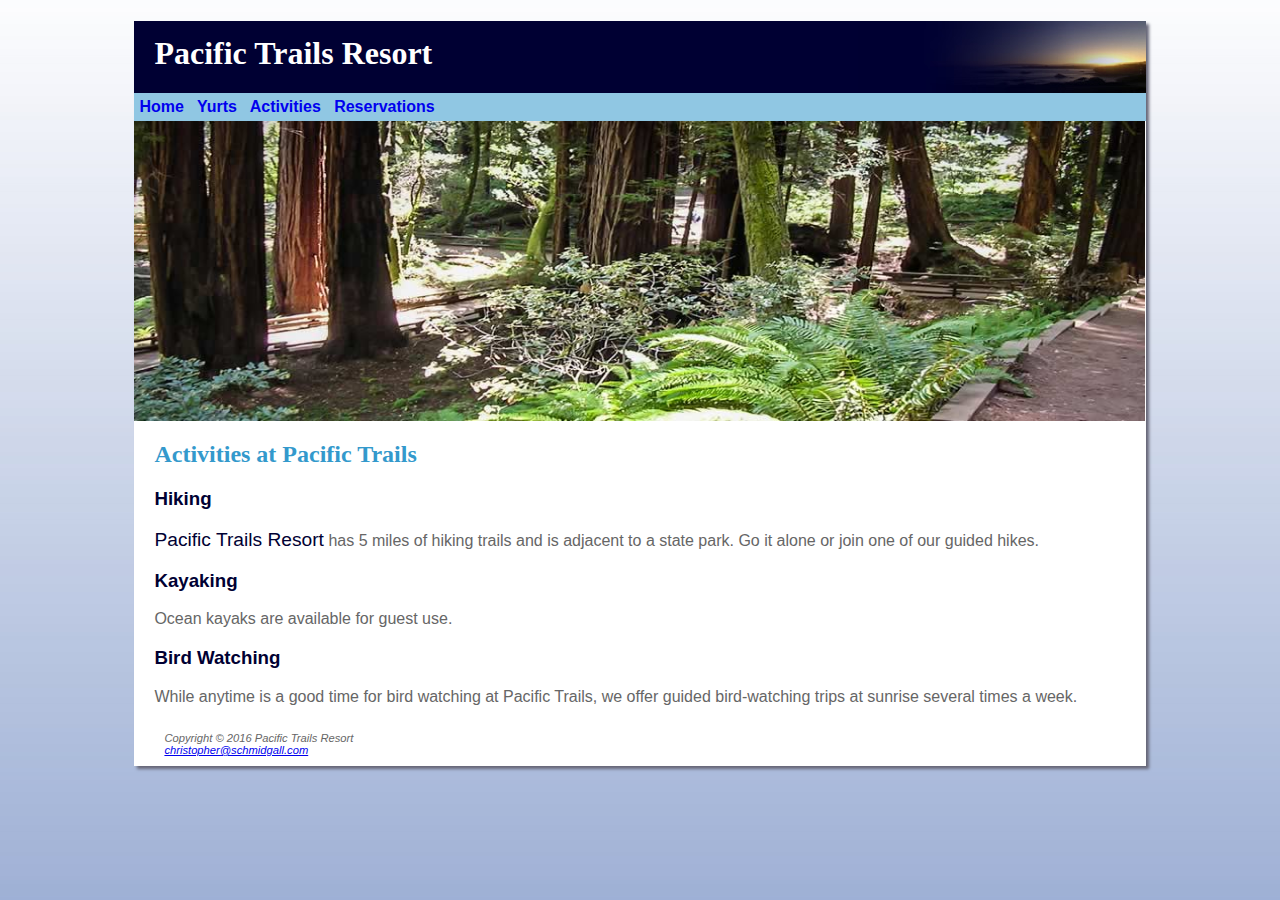
==== activities.html @ e28a6fc1 "added images and activities.html" ====
<!DOCTYPE html>
<html lang="en">
<head>
<title>Pacific Trails Resort :: Activities</title>
<meta charset="utf-8">
<link rel="stylesheet" href="pacific.css">
</head>
<body>
<div id="wrapper">
	<header>
		<h1>Pacific Trails Resort</h1>
	</header>
	<nav>
		<a href="index.html">Home</a> &nbsp;
		<a href="yurts.html">Yurts</a> &nbsp;
		<a href="activities.html">Activities</a> &nbsp;
		<a href="reservations.html">Reservations</a>
	</nav>
	<div id="trailhero"></div>
	<main>
		<h2>Activities at Pacific Trails</h2>
		<h3>Hiking</h3>
		<p><span class="resort">Pacific Trails Resort</span> has 5 miles of hiking trails and is adjacent to a state
		park. Go it alone or join one of our guided hikes.</p>
		<h3>Kayaking</h3>
		<p>Ocean kayaks are available for guest use.</p>
		<h3>Bird Watching</h3>
		<p>While anytime is a good time for bird watching at Pacific Trails, we offer
		guided bird-watching trips at sunrise several times a week.</p>
	<footer>
		Copyright &copy; 2016 Pacific Trails Resort<br>
		<a href="mailto:christopher@schmidgall.com">christopher@schmidgall.com</a>
	</footer>
</div>
</body>
</html>
---- pacific.css ----
body { background-image: url(background.jpg);
	   color: #666666;
	   font-family: Verdana, Arial, sans-serif; }
header { background-color: #000033;
		 color: #FFFFFF;
		 font-family: Georgia, serif; }
h1 { background-image: url(sunset.jpg);
	 background-repeat: no-repeat;
	 background-position: right;
	 line-height: 200%;
	 padding-left: 20px;
	 height: 72px;
	 margin-bottom: 0; }
nav { font-weight: bold;
	  background-color: #90C7E3;
	  padding: 5px } 
nav a { text-decoration: none; }
main { padding-left: 20px;
	   padding-right: 20px;
	   display: block; }
h2 { color: #3399CC;
	 font-family: Georgia, serif; }
h3 { color: #000033; }
dl dt { color: #000033;
		font-weight: bold; } 
footer { padding: 10px;
		 font-size: .7em;
		 font-style: italic; }
.resort { color: #000033;
		  font-size: 1.2em; }
#wrapper { background-color: #ffffff;
		   width: 80%;
		   margin-left: auto;
		   margin-right: auto;
		   min-width: 700px; 
		   max-width: 1024px;
		   box-shadow: 3px 3px 3px #667; }
#homehero { height: 300px;
			background-image: url(coast.jpg);
			background-size: 100% 100%;
			background-repeat: no-repeat; }
#yurthero { height: 300px;
			background-image: url(yurt.jpg);
			background-size: 100% 100%;
			background-repeat: no-repeat; }
#trailhero { height: 300px;
			 background-image: url(trail.jpg);
			 background-size: 100% 100%;
			 background-repeat: no-repeat; }
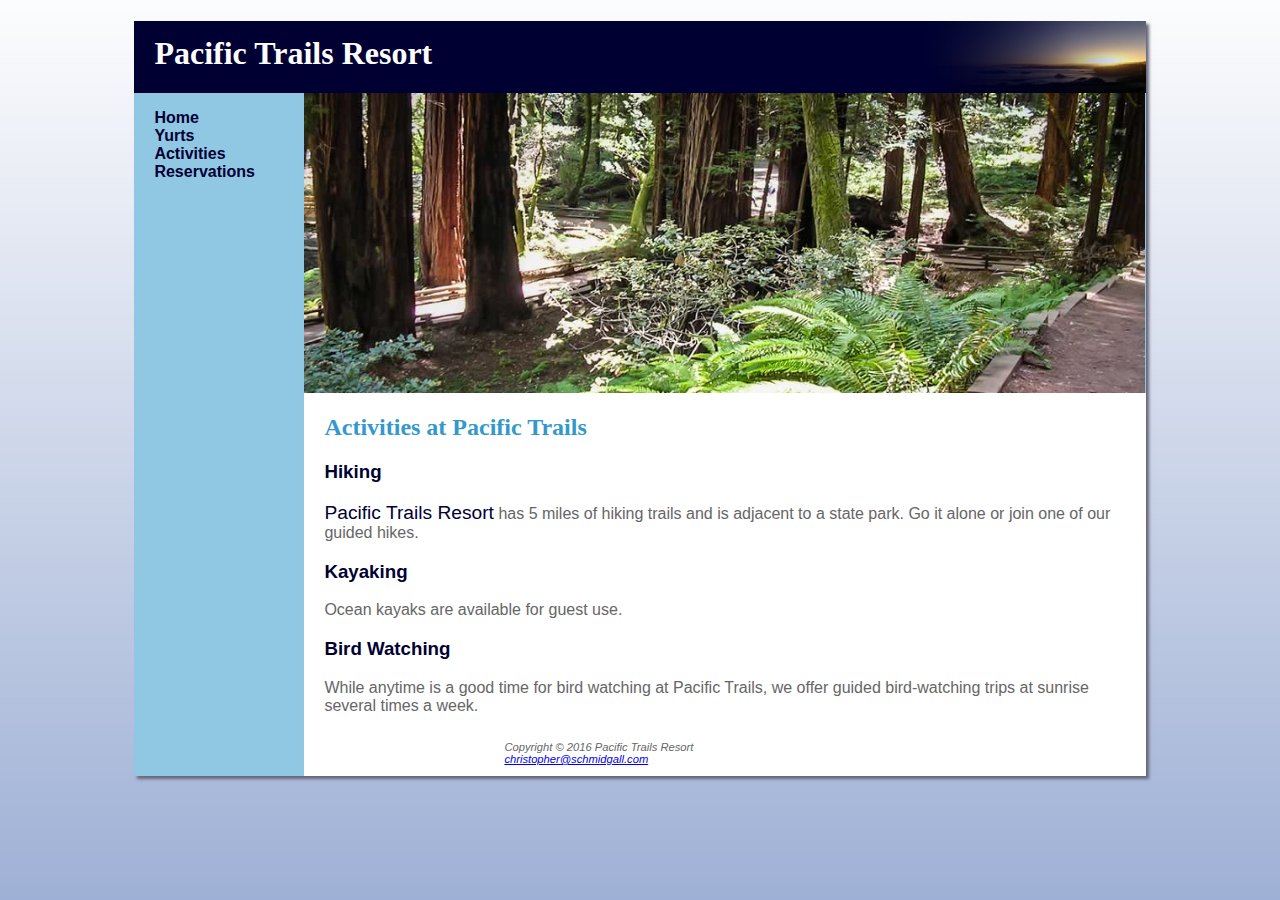
==== commit e95da1de: "added functionality per ch6" ====
--- a/activities.html
+++ b/activities.html
@@ -1,36 +1,42 @@
 <!DOCTYPE html>
 <html lang="en">
-<head>
-<title>Pacific Trails Resort :: Activities</title>
-<meta charset="utf-8">
-<link rel="stylesheet" href="pacific.css">
-</head>
-<body>
-<div id="wrapper">
-	<header>
-		<h1>Pacific Trails Resort</h1>
-	</header>
-	<nav>
-		<a href="index.html">Home</a> &nbsp;
-		<a href="yurts.html">Yurts</a> &nbsp;
-		<a href="activities.html">Activities</a> &nbsp;
-		<a href="reservations.html">Reservations</a>
-	</nav>
-	<div id="trailhero"></div>
-	<main>
-		<h2>Activities at Pacific Trails</h2>
-		<h3>Hiking</h3>
-		<p><span class="resort">Pacific Trails Resort</span> has 5 miles of hiking trails and is adjacent to a state
-		park. Go it alone or join one of our guided hikes.</p>
-		<h3>Kayaking</h3>
-		<p>Ocean kayaks are available for guest use.</p>
-		<h3>Bird Watching</h3>
-		<p>While anytime is a good time for bird watching at Pacific Trails, we offer
-		guided bird-watching trips at sunrise several times a week.</p>
-	<footer>
-		Copyright &copy; 2016 Pacific Trails Resort<br>
-		<a href="mailto:christopher@schmidgall.com">christopher@schmidgall.com</a>
-	</footer>
-</div>
-</body>
+	<head>
+		<title>Pacific Trails Resort :: Activities</title>
+		<meta charset="utf-8">
+		<link rel="stylesheet" href="pacific.css">
+		<!--[if lt IE 9]>
+		<script src="http://html5shim.googlecode.com/svn/trunk/html5.js">
+		</script>
+		<![endif]-->
+	</head>
+	<body>
+		<div id="wrapper">
+			<header>
+				<h1>Pacific Trails Resort</h1>
+			</header>
+			<nav>
+				<ul>
+					<li><a href="index.html">Home</a></li>
+					<li><a href="yurts.html">Yurts</a></li>
+					<li><a href="activities.html">Activities</a></li>
+					<li><a href="reservations.html">Reservations</a></li>
+				</ul>
+			</nav>
+			<div id="trailhero"></div>
+			<main>
+				<h2>Activities at Pacific Trails</h2>
+				<h3>Hiking</h3>
+				<p><span class="resort">Pacific Trails Resort</span> has 5 miles of hiking trails and is adjacent to a state
+				park. Go it alone or join one of our guided hikes.</p>
+				<h3>Kayaking</h3>
+				<p>Ocean kayaks are available for guest use.</p>
+				<h3>Bird Watching</h3>
+				<p>While anytime is a good time for bird watching at Pacific Trails, we offer
+				guided bird-watching trips at sunrise several times a week.</p>
+			<footer>
+				Copyright &copy; 2016 Pacific Trails Resort<br>
+				<a href="mailto:christopher@schmidgall.com">christopher@schmidgall.com</a>
+			</footer>
+		</div>
+	</body>
 </html>--- a/pacific.css
+++ b/pacific.css
@@ -1,3 +1,5 @@
+header, nav, main, footer { display: block; }
+* { box-sizing: border-box; }
 body { background-image: url(background.jpg);
 	   color: #666666;
 	   font-family: Verdana, Arial, sans-serif; }
@@ -12,12 +14,26 @@
 	 height: 72px;
 	 margin-bottom: 0; }
 nav { font-weight: bold;
-	  background-color: #90C7E3;
-	  padding: 5px } 
+	  float: left; 
+	  width: 160px; 
+	  padding-top: 20; 
+	  padding-right: 5px; 
+	  padding-bottom: 0px; 
+	  padding-left: 20px;} 
 nav a { text-decoration: none; }
+nav a:link { color: #000033; }
+nav a:visited { color: #344873; }
+nav a:hover { color: #FFFFFF; }
+nav ul { list-style-type: none;
+		 margin: none; 
+		 padding-left: 0px; }
 main { padding-left: 20px;
 	   padding-right: 20px;
-	   display: block; }
+	   display: block; 
+	   background-color: #FFFFFF; 
+	   margin-left: 170px; 
+	   padding-top: 1px; 
+	   padding-bottom: 1px; }
 h2 { color: #3399CC;
 	 font-family: Georgia, serif; }
 h3 { color: #000033; }
@@ -25,10 +41,12 @@
 		font-weight: bold; } 
 footer { padding: 10px;
 		 font-size: .7em;
-		 font-style: italic; }
+		 font-style: italic; 
+		 background-color: #FFFFFF; 
+		 margin-left: 170px; }
 .resort { color: #000033;
 		  font-size: 1.2em; }
-#wrapper { background-color: #ffffff;
+#wrapper { background-color: #90C7E3;
 		   width: 80%;
 		   margin-left: auto;
 		   margin-right: auto;
@@ -38,12 +56,15 @@
 #homehero { height: 300px;
 			background-image: url(coast.jpg);
 			background-size: 100% 100%;
-			background-repeat: no-repeat; }
+			background-repeat: no-repeat; 
+			margin-left: 170px; }
 #yurthero { height: 300px;
 			background-image: url(yurt.jpg);
 			background-size: 100% 100%;
-			background-repeat: no-repeat; }
+			background-repeat: no-repeat; 
+			margin-left: 170px; }
 #trailhero { height: 300px;
 			 background-image: url(trail.jpg);
 			 background-size: 100% 100%;
-			 background-repeat: no-repeat; }+			 background-repeat: no-repeat; 
+			 margin-left: 170px; }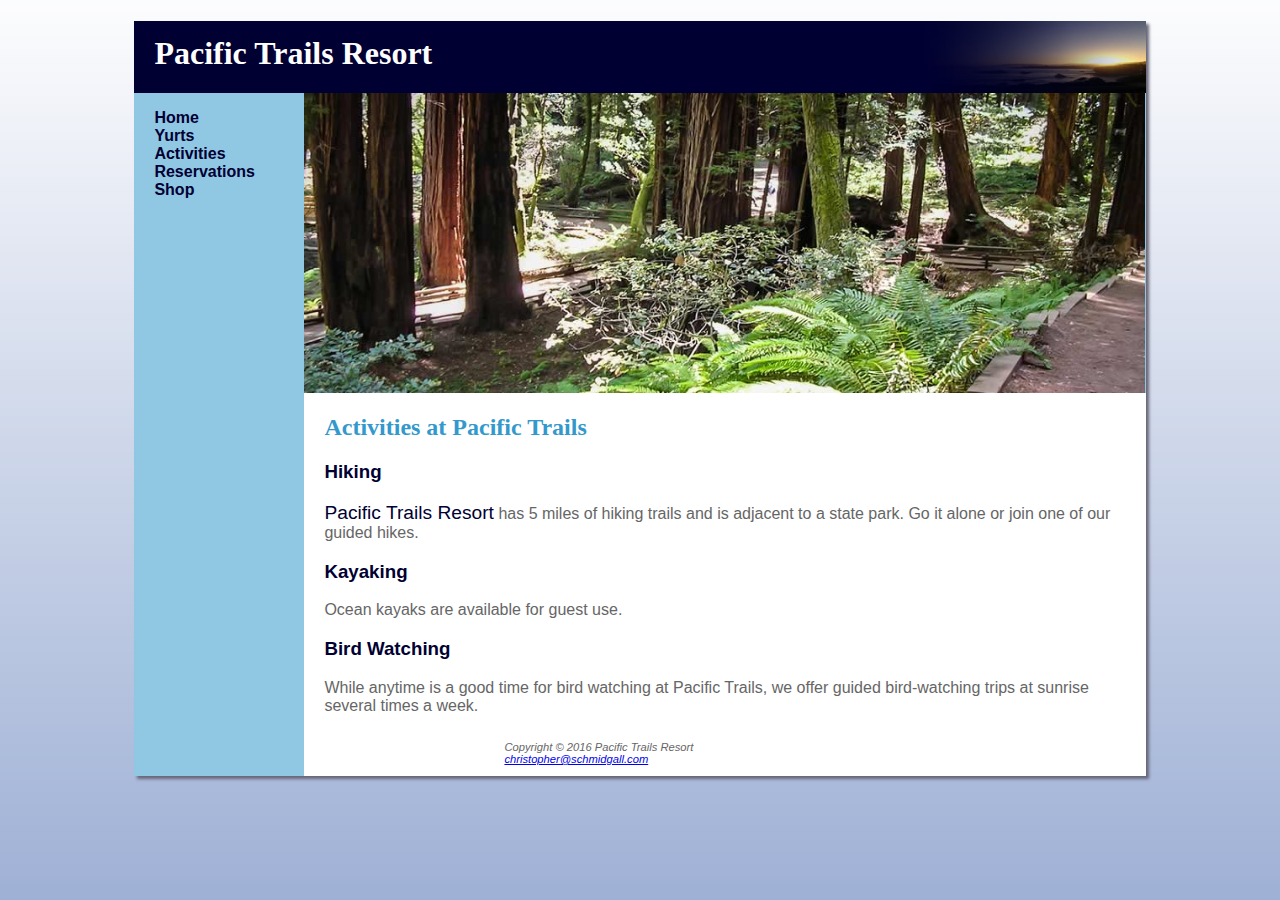
==== commit 1f16c35b: "added shop.html" ====
--- a/activities.html
+++ b/activities.html
@@ -3,7 +3,9 @@
 	<head>
 		<title>Pacific Trails Resort :: Activities</title>
 		<meta charset="utf-8">
-		<link rel="stylesheet" href="pacific.css">
+		<meta name="viewport" content="width=device-width, initial-scale=1.0">
+		<link rel="stylesheet" href="pacific.css" media="screen">
+		<link rel="stylesheet" href="pacificprint.css" media="print">
 		<!--[if lt IE 9]>
 		<script src="http://html5shim.googlecode.com/svn/trunk/html5.js">
 		</script>
@@ -20,6 +22,7 @@
 					<li><a href="yurts.html">Yurts</a></li>
 					<li><a href="activities.html">Activities</a></li>
 					<li><a href="reservations.html">Reservations</a></li>
+					<li><a href="shop.html">Shop</a></li>
 				</ul>
 			</nav>
 			<div id="trailhero"></div>
--- a/pacific.css
+++ b/pacific.css
@@ -1,70 +1,192 @@
 header, nav, main, footer { display: block; }
 * { box-sizing: border-box; }
-body { background-image: url(background.jpg);
-	   color: #666666;
-	   font-family: Verdana, Arial, sans-serif; }
-header { background-color: #000033;
-		 color: #FFFFFF;
-		 font-family: Georgia, serif; }
-h1 { background-image: url(sunset.jpg);
-	 background-repeat: no-repeat;
-	 background-position: right;
-	 line-height: 200%;
-	 padding-left: 20px;
-	 height: 72px;
-	 margin-bottom: 0; }
-nav { font-weight: bold;
-	  float: left; 
-	  width: 160px; 
-	  padding-top: 20; 
-	  padding-right: 5px; 
-	  padding-bottom: 0px; 
-	  padding-left: 20px;} 
+body { 
+	background-image: url(img/background.jpg);
+	color: #666666;
+	font-family: Verdana, Arial, sans-serif; 
+}
+header { 
+	background-color: #000033;
+	color: #FFFFFF;
+	font-family: Georgia, serif; 
+}
+h1 { 
+	background-image: url(img/sunset.jpg);
+	background-repeat: no-repeat;
+	background-position: right;
+	line-height: 200%;
+	padding-left: 20px;
+	height: 72px;
+	margin-bottom: 0; 
+}
+nav { 
+	font-weight: bold;
+	float: left; 
+	width: 170px; 
+	padding-top: 20; 
+	padding-right: 5px; 
+	padding-bottom: 0px; 
+	padding-left: 20px; 
+} 
 nav a { text-decoration: none; }
 nav a:link { color: #000033; }
 nav a:visited { color: #344873; }
 nav a:hover { color: #FFFFFF; }
-nav ul { list-style-type: none;
-		 margin: none; 
-		 padding-left: 0px; }
-main { padding-left: 20px;
-	   padding-right: 20px;
-	   display: block; 
-	   background-color: #FFFFFF; 
-	   margin-left: 170px; 
-	   padding-top: 1px; 
-	   padding-bottom: 1px; }
-h2 { color: #3399CC;
-	 font-family: Georgia, serif; }
+nav ul { 
+	list-style-type: none;
+	margin: none; 
+	padding-left: 0px; 
+}
+main { 
+	padding-left: 20px;
+	padding-right: 20px;
+	display: block; 
+	background-color: #FFFFFF; 
+	margin-left: 170px; 
+	padding-top: 1px; 
+	padding-bottom: 1px; 
+}
+h2 { 
+	color: #3399CC;
+	font-family: Georgia, serif; 
+}
 h3 { color: #000033; }
-dl dt { color: #000033;
-		font-weight: bold; } 
-footer { padding: 10px;
-		 font-size: .7em;
-		 font-style: italic; 
-		 background-color: #FFFFFF; 
-		 margin-left: 170px; }
-.resort { color: #000033;
-		  font-size: 1.2em; }
-#wrapper { background-color: #90C7E3;
-		   width: 80%;
-		   margin-left: auto;
-		   margin-right: auto;
-		   min-width: 700px; 
-		   max-width: 1024px;
-		   box-shadow: 3px 3px 3px #667; }
-#homehero { height: 300px;
-			background-image: url(coast.jpg);
-			background-size: 100% 100%;
-			background-repeat: no-repeat; 
-			margin-left: 170px; }
-#yurthero { height: 300px;
-			background-image: url(yurt.jpg);
-			background-size: 100% 100%;
-			background-repeat: no-repeat; 
-			margin-left: 170px; }
-#trailhero { height: 300px;
-			 background-image: url(trail.jpg);
-			 background-size: 100% 100%;
-			 background-repeat: no-repeat; 
-			 margin-left: 170px; }+dl dt { 
+	color: #000033;
+	font-weight: bold; 
+} 
+footer { 
+	padding: 10px;
+	font-size: .7em;
+	font-style: italic; 
+	background-color: #FFFFFF; 
+	margin-left: 170px; 
+}
+table {
+	margin: auto;
+	border: 1px solid #3399cc;
+	border-spacing: 0;
+	width: 90%;
+	border-collapse: collapse;
+}
+th, td {
+	padding: 5px;
+	border: 1px solid #3399cc;
+}
+td {text-align: center; }
+tr:nth-of-type(even) { background-color: #F5FAFC; }
+label {
+	display: block;
+	float: left;
+	width: 8em;
+	padding-right: 1em;
+}
+input, textarea {
+	display: block;
+	margin-bottom: 1em;
+}
+video { float: right; margin: 2em; }
+.resort { 
+	color: #000033;
+	font-size: 1.2em; 
+}
+.text { text-align: left; }
+.leftfloat { 
+	float: left;
+	margin: 1em;
+ }
+.clear { clear: both; }
+#wrapper { 
+	background-color: #90C7E3;
+	width: 80%;
+	margin-left: auto;
+	margin-right: auto;
+	min-width: 700px; 
+	max-width: 1024px;
+	box-shadow: 3px 3px 3px #667; 
+}
+#homehero { 
+	height: 300px;
+	background-image: url(img/coast.jpg);
+	background-size: 100% 100%;
+	background-repeat: no-repeat; 
+	margin-left: 170px; 
+}
+#yurthero { 
+	height: 300px;
+	background-image: url(img/yurt.jpg);
+	background-size: 100% 100%;
+	background-repeat: no-repeat; 
+	margin-left: 170px; 
+}
+#trailhero { 
+	height: 300px;
+	background-image: url(img/trail.jpg);
+	background-size: 100% 100%;
+	background-repeat: no-repeat; 
+	margin-left: 170px; 
+}
+#mySubmit { margin-left: 10em; }
+#mobile { display: none; }
+#desktop { display: none; }
+@media only screen and (max-width: 1024px) {
+	body {
+		margin: 0;
+		padding: 0;
+		background-image: none;
+	}
+	#wrapper {
+		width: auto;
+		min-width: 0;
+		margin: 0;
+		box-shadow: none;
+	}
+	h1 { margin: 0; }
+	nav {
+		float: none;
+		width: auto;
+		padding: 0.5em;
+	}
+	nav li { display: inline-block; }
+	nav a {	padding: 1em; }
+	main {
+		padding: 1em;
+		margin-left: 0;
+		font-size: 90%;
+	}
+	footer { margin: 0; }
+	#homehero, #yurthero, #trailhero { margin-left: 0; }
+}
+@media only all and (max-width: 768px) {
+	h1 {
+		height: 100%;
+		font-size: 1.5em;
+		padding-left: 0.3em;
+	}
+	nav { padding: 0; }
+	nav a {
+		display: block;
+		padding: 0.2em;
+		font-size: 1.3em;
+		border-bottom: solid 1px #330000;
+	}
+	nav ul {
+		margin: 0;
+		padding: 0;
+	}
+	nav li {
+		display: block;
+		margin: 0;
+		padding: 0;
+	}
+	main {
+		padding-top: 0.1em;
+		padding-right: 0.6em;
+		padding-bottom: 0.1em;
+		padding-left: 0.4em;
+	}
+	#homehero, #yurthero, #trailhero { display: none; }
+	footer { padding: 0; }
+	#mobile { display: inline; }
+	#desktop { display: none; }
+}--- a/pacificprint.css
+++ b/pacificprint.css
@@ -0,0 +1,41 @@
+header, nav, main, footer { display: block; }
+* { box-sizing: border-box; }
+body { 
+	background-color: #FFFFFF; 
+	font-family: Verdana, Arial, sans-serif; 
+}
+header { 
+	background-color: #000033; 
+	color: #FFFFFF; 
+}
+h1 { 
+	height: 24pt; 
+	color: #000000; 
+}
+nav { 
+	display: none; 
+}
+main { 
+	margin: 0; 
+	font-size: 12pt; 
+}
+dl dt {
+	font-weight: bold;
+}
+footer { 
+	font-size: 8pt; 
+	color:#000000; 
+	clear: both; 
+	text-align: center; 
+}
+.resort { 
+	font-size: 14pt;
+	font-weight: bold; 
+}
+#wrapper { 
+	font-family: Verdana, Arial, sans-serif;
+	background-color: #FFFFFF;
+	color:#000000;
+}
+#mobile { display: none; }
+#desktop { display: inline; }